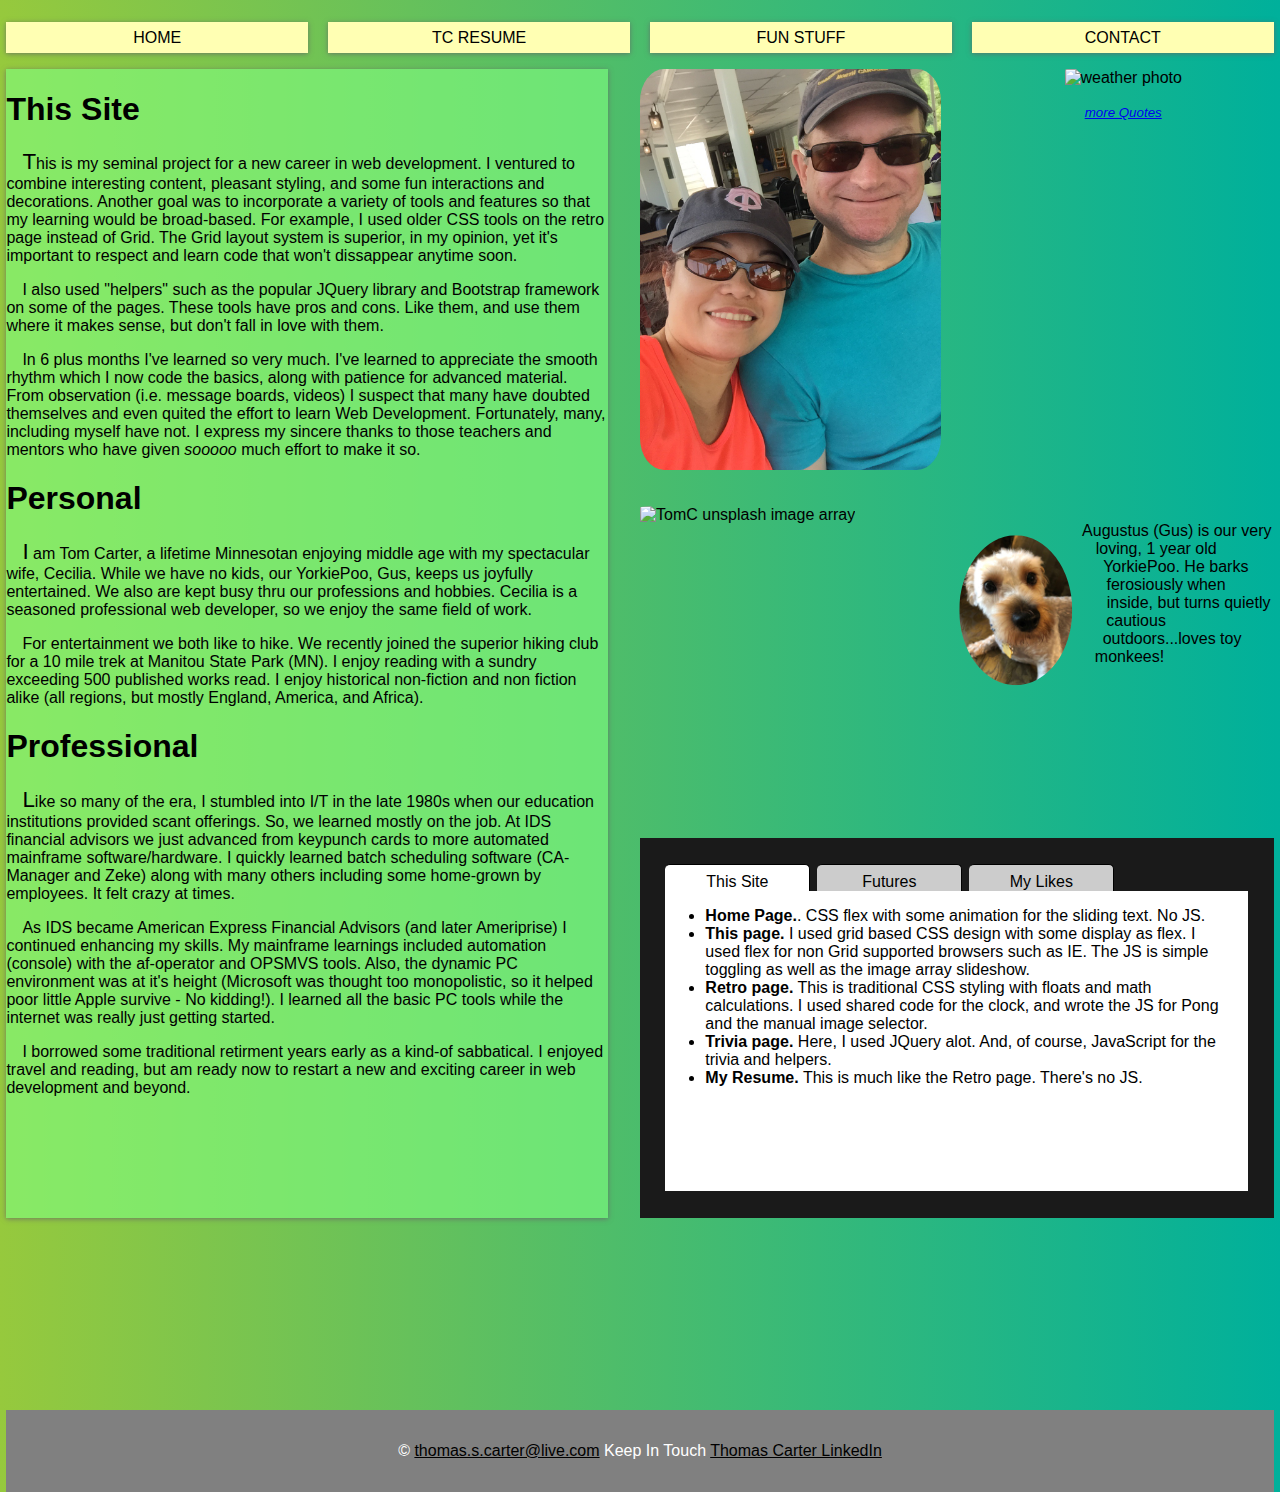
==== intro.html @ ef939acf "2nd upload" ====
<!DOCTYPE HTML>
<html lang="en">
<head>
<meta charset="utf-8">
<meta name="viewport" content="width=device-width, initial-scale=1">
<title>Thomas Carter Intro Page</title>
<link href="_css/stylesintro.css" rel="stylesheet" type="text/css">
<link href="https://fonts.googleapis.com/css?family=Cabin" rel="stylesheet">
<link rel="stylesheet" href="https://use.fontawesome.com/releases/v5.2.0/css/all.css" integrity="sha384-hWVjflwFxL6sNzntih27bfxkr27PmbbK/iSvJ+a4+0owXq79v+lsFkW54bOGbiDQ" crossorigin="anonymous">
</head>
<body>

  <div class="nav">
  <nav class="main-nav">
    <ul >
      <li><a href="index.html" title="TC Project">Home</a></li>
      <li><a href="resume.html" title="TC Intro">TC Resume</a></li>
        <div class="dropdown">
        <li><a href="#">Fun Stuff</a></li>
          <ul class="droplist">
            <div class="dropcont">
            <li> <a href="trivia.html" title="TC Trivia">Trivia Page</a></li>
            <li> <a href="retro.html" title="TC Retro">Retro Page</a></li>
            <li> <a href="#">Fun Stuff3</a></li>
            </div>
          </ul>
        </div>
      <li><a href="#">Contact</a></li>
    </ul>
    </nav>
  </div>

<div id="container">
    
    <div class="box1">
      <div class="site">
        <h1> This Site </h1>
        <p>This is my seminal project for a new career in web development. I ventured to combine interesting content, pleasant styling, and
        some fun interactions and decorations. Another goal was to incorporate a variety of tools and features so that my learning would be broad-based. For example, I used older CSS tools on the retro page instead of Grid. The Grid layout system is superior, in my opinion, yet it's important to
        respect and learn code that won't dissappear anytime soon.</p>

        <p>I also used "helpers" such as the popular JQuery library and Bootstrap framework on some of the pages. These tools have pros and cons. Like them, and use them where it makes sense, but don't fall in love with them.</p>

        <p>In 6 plus months I've learned so very much. I've learned to appreciate the smooth rhythm which I now code the basics, along with patience for advanced material. From observation (i.e. message boards, videos) I suspect that many have doubted themselves and even quited the effort to learn Web Development. Fortunately, many, including myself have not. I express my sincere thanks to those teachers and mentors who have given <em>sooooo</em> much effort to make it so.</p>
      </div>
      <div class="pers">
        <h1> Personal </h1>
        <p>I am Tom Carter, a lifetime Minnesotan enjoying middle age with my spectacular wife, Cecilia. While we have no kids, our YorkiePoo, Gus, keeps us joyfully entertained.  We also are kept busy thru our professions and hobbies. Cecilia is a seasoned professional web developer, so we enjoy the same field of work. </p>

        <p>For entertainment we both like to hike. We recently joined the superior hiking club for a 10 mile trek at Manitou State Park (MN). I enjoy reading with a sundry exceeding 500 published works read. I enjoy historical non-fiction and non fiction alike (all regions, but mostly England, America, and Africa).</p>
      </div>
      <div class="prof">
        <h1> Professional </h1>
        <p>Like so many of the era, I stumbled into I/T in the late 1980s when our education institutions provided scant offerings. So, we learned mostly on the job. At IDS financial advisors we just advanced from keypunch cards to more automated mainframe software/hardware. I quickly learned batch scheduling software (CA-Manager and Zeke) along with many others including some home-grown by employees. It felt crazy at times.</p>

        <p>As IDS became American Express Financial Advisors (and later Ameriprise) I continued enhancing my skills. My mainframe learnings included automation (console) with the af-operator and OPSMVS tools. Also, the dynamic PC environment was at it's height (Microsoft was thought too monopolistic, so it helped poor little Apple survive - No kidding!). I learned all the basic PC tools while the internet was really just getting started.</p>

        <p>I borrowed some traditional retirment years early as a kind-of sabbatical. I enjoyed travel and reading, but am ready now to restart a new and exciting career in web development and beyond. </p>
      </div>
    </div>

    <div class="randomImg">
      
      <img id="montague" name="imageArray" title="TCs Unsplash.com Image Array"
       alt="TomC unsplash image array"></img>
    </div> 
    <div class="box2">
      <img id="imgLV" src="https://source.unsplash.com/NdDnca5BcEk" alt="weather photo" title="Photo by Aaron Burden on Unsplash">
      <div id="weather-text">
        <small id="weather"></small>
      </div> 
      <div class="book-icon">
          <i class="fas fa-book-open fa-2x"></i>
          <script type="text/javascript" src="https://www.brainyquote.com/link/quotebr.js"></script>
        <small><i><a href="https://www.brainyquote.com/quote_of_the_day" target="_blank" rel="nofollow">more Quotes</a></i></small>
      </div>
      <!-- <div class="quote">
      </div> -->
    </div>


    <!-- tab selector area -->
   <div class="wrapper">
      <div id="wrap">
      <div class="tab1">
        <div class="button">This Site</div>
      </div>
      <div class="tab2">
        <div class="button">Futures</div>
      </div>
      <div class="tab3">
        <div class="button">My Likes</div>
      </div>
      </div>

      <div class="content content1">
        
          <ul>
            <li> <b>Home Page.</b>. CSS flex with some animation for the sliding text. No JS.</li>
            <li> <b>This page.</b> I used grid based CSS design with some display as 
                 flex. I used flex for non Grid supported browsers such as IE. The JS is
                 simple toggling as well as the image array slideshow.</li>
            <li> <b>Retro page.</b> This is traditional CSS styling with floats and math
                 calculations. I used shared code for the clock, and wrote the JS for 
                 Pong and the manual image selector. </li>
            <li> <b>Trivia page.</b> Here, I used JQuery alot. And, of course, JavaScript for
                 the trivia and helpers.</li>
            <li> <b>My Resume.</b> This is much like the Retro page. There's no JS.</li>
          </ul>
      </div>
      <div class="content content2">
        <p> To make the site more interesting, I have listed the following ideas: </p>
          <ol>
            <li> Add a data base for more trivia games. </li>
            <li> More advanced Javascript. </li>
            <li> More animations &amp; other fun stuff </li>
          </ol>
      </div>
      <div class="content content3">
        
          <ul>
            <li> <b>Hiking.</b>. Cecilia and I both enjoy the great outdoors of Minnesota.
                  We recently joined The Superior Hiking Club at Manitou State Park
                  (10 miles!). We augment this with county and urban trails. I try
                  for 70,000 steps a week on my fitbit.</li>
            <li> <b>Reading.</b> I recently surpassed the 500 books read mark. My favorites
                  are historical fiction, but I also enjoy non-fiction
                  from a variety of authors. I participate in 
                  <a href="https//goodreads.com" title="goodreads.com"></a></li>
            <li> <b>History.</b> While I greatly enjoy my vocation computer science, 
                  my avocation, history, is a great joy. My favorite historical authors
                  are Robert Massie, Candice Millard, David McCullough, and W.E.B
                  Dubois </li>
            <li> <b>Baseball.</b> I am I die-hard Twins fan who enjoyed game 7 of the
                  1987 world series at the Metrodome (Twins 4 Cardinals 2). Carew, Killebrew,
                  Blyleven, Kaat, Puckett, Mauer were just a few of the greats.</li>
          </ul>
      </div>
    </div>
          
    <div class="box0">
      
      <p> <img id="gus" src="images/Gus2.jpg" alt="Gus the dog" title="Gus the dog"> </img>
        Augustus (Gus) is our very loving, 1 year old YorkiePoo. He barks ferosiously when inside, but turns quietly
        cautious outdoors...loves toy monkees!</p>
    </div>

    <div class="box8"> 
      <img src="images/IMG_0141.jpg">
    </div>

</div>

<!-- Footer -->
<footer>
  <p>&copy; <a href="mailto:thomas.s.carter@live.com" title="TomCarter.com" target="_blank">thomas.s.carter@live.com</a> Keep In Touch <a href="https://www.linkedin.com/in/tom-carter-3ba06117/" target="_blank" title="Follow me on LinkedIn">Thomas Carter LinkedIn</a></p>
</footer>

<!-- wrapper ends -->

<!-- javascript file -->
<script src="https://code.jquery.com/jquery-3.3.1.js"
        integrity="sha256-2Kok7MbOyxpgUVvAk/HJ2jigOSYS2auK4Pfzbm7uH60="
        crossorigin="anonymous">
</script>
<script src="js/intro.js" defer></script>

<!-- weather api -->
<script type="text/javascript">
    var callbackFunction = function(data) {
    var temp = data.query.results.channel.item.condition.temp;
    var text = data.query.results.channel.item.condition.text;
     xy = document.getElementById('weather');
     xy.innerHTML = "Lakeville, MN Temperature: " + temp + "<br> and it is " + text;
  };</script>
<script type="text/javascript"
src="https://query.yahooapis.com/v1/public/yql?q=select item.condition from weather.forecast where woeid in (select woeid from geo.places(1) where text='lakeville, mn')&format=json&callback=callbackFunction">
    
</script>
</body>
</html>

<!-- <img src="https://source.unsplash.com/random/300x300/?nature,water" caption="random" alt="unsplash random img"
  
      title="unsplash random"> -->
---- _css/stylesintro.css ----
/*********** Global Settings ***********/
body, html {
    box-sizing: border-box;
    height: 100%;
    margin: 0;
    font-family: "Trebuchet MS", Helvetica, sans-serif;
    padding: .2em;
    background: #00b09b;  /* fallback for old browsers */
    background: -webkit-linear-gradient(to right, #96c93d, #00b09b);  /* Chrome 10-25, Safari 5.1-6 */
    background: linear-gradient(to right, #96c93d, #00b09b); /* W3C, IE 10+/ Edge, Firefox 16+, Chrome 26+, Opera 12+, Safari 7+ */
}

/************** For non CSS Grid compliant **************/
/* Navigation */
.nav-wrap,.main-nav ul{
  display: flex;
  justify-content: space-between;
  list-style: none;
}

#container {
  display: flex;
  flex-wrap: wrap;
  justify-content: space-between;
}

img {
  width: 240px;
  height: auto;
  border-radius: 4px;
}

#gus {
  width: 40%;
  border-radius: 50%;
  transform: rotate(90deg);
  margin: 2em 1em 1em -2em;
  float: left;
}

.box0 > p {
  max-width: 300px;
}

/************** CSS Grid Compatible (most browsers) **************/
@supports (display: grid) {
  .nav-wrap {
    display: grid;
    grid-gap: 10px;
  }

  .main-nav ul{
    display: grid;
    grid-gap: 20px;
    padding: 0;
    list-style: none;
    grid-template-columns: 1fr 1fr 1fr 1fr;
  }

    #container {
    display: grid;
    grid-gap: 2em;
    grid-template-columns: 2fr 1fr 1fr;
    grid-template-rows: minmax(300px, auto) 300px auto;
    grid-template-areas:
    "box1 box8 box2"
    "box1 randomImg box0"
    "box1 wrapper wrapper";
   }

  .box8 > img {
    width: 100%;
    height: auto;
    border-radius: 8%;
  }

  #imgLV {
    height: 50%;
    width: 100%;
    border-radius: 2px;
  }

  #gus {
  width: 50%;
  height: auto;
  border-radius: 50%;
  transform: rotate(90deg);
  shape-outside: ellipse(50% 50%);
  margin: 2em 1em 1em -2em;
  float: left;
}
}

/*************** Remaining Definitions ***************/
/* Dropdown Content (Hidden by Default) */
.dropcont {
    display: none;
    position: absolute;
    background-color: #f1f1f1;
    min-width: 160px;
    box-shadow: 0px 8px 16px 0px rgba(0,0,0,0.2);
    z-index: 1;
}
/* The container <div> - needed to position the dropdown content */
.dropdown {
    position: relative;
    display: inline-block;
}
/* Links inside the dropdown */
.dropcont a {
    color: black;
    padding: 12px 16px;
    text-decoration: none;
    display: block;
}

/* Show the dropdown menu on hover */
.dropdown:hover .dropcont {
  display: block;
}

.main-nav a {
  text-decoration: none;
  text-transform: uppercase;
  text-align: center;
  display: block;
  background: #ffffb3;
  color: black;
  padding: 0.4rem;
  font-size: 1.2 rem;
  box-shadow: 0 1px 5px rgba(104,104,104,0.8);
}

.main-nav a:hover {
  background: black;
  color: purple;
}

.box8 {
  grid-area: box8;
}

.box0 {
  grid-area: box0;
  display: flex;
  flex-direction: column;
}

#weather-text {
  margin: auto;
  font-weight: bold;
  text-align: center; 
}

.box1 {
  grid-area: box1;
  background-color: hsla(120, 100%, 75%, 0.6);
  box-shadow: 0 1px 5px rgba(104,104,104,0.8);
}

/* Style that first letter! */
.box1 > div > p:first-of-type:first-letter {
  font-size: 1.4em;
  
}

.box1 > div > p {
  text-indent: 1em;
}

 .randomImg {
  grid-area: randomImg;
}

#montague {
  max-height: 300px;
  border-radius: 8%;
}

.box2 {
  grid-area: box2;
  text-align: center;
}

.book-icon {
  padding-top: 1em;
}

/* nested grid */
.wrapper {
  grid-area: wrapper;
  display: flex;
  flex-direction: column;
  max-width: 600px;
  min-width: 300px;
  background: #1a1a1a;
  padding: 4%;
}

#wrap {
  display: flex;
  flex-direction: row;
}
 .tab1 > div, .tab2 > div, .tab3 > div {
  width: 100%;
  height: 100%;
  border-right: 1px solid black;
  border-top: 1px solid black;
  text-align: center;
  padding-top: 8px;
  border-radius: 5px 5px 0 0;
  border-bottom: none;
  background: #CCC;
}

.button.activated {
  background: white;
}

.tab1, .tab2 {
  width: 9em;
  margin-right: .5em;
}

.tab3 {
  width: 9em;
}

.tab1>div:hover, .tab2>div:hover, .tab3>div:hover {
  background-color: #03132d;
  color: white;
  cursor: pointer;
}

.content {
  background: white;
  min-height: 300px;
  padding-right: 1em;
}

.content1, .content3 {
  display: none;
}

.content2 {
  display: block;
}

/* end grid areas */
footer {
  background: gray;
  color: white;
  margin-top: 12rem;
  padding: 1rem;
  text-align: center;
}

footer a {
  color: black;
}

/* Media Queries */

@media(max-width: 992px) {
 
 @supports (display: grid) {
  #container {
    display: grid;
    grid-gap: 2em;
    grid-template-columns: repeat(3, 1fr);
    grid-template-rows: repeat(3, auto);
    grid-template-areas:
    "box8 box0 box2"
    "box1 box1 box1"
    "wrapper wrapper randomImg";
   }   
} 
}

@media(max-width: 600px) {

@supports (display: grid) {

  .main-nav ul {
    grid-template-columns: 1fr;
  }

  #container {
    display: grid;
    grid-template-columns: 1fr 1fr;
    grid-template-rows: auto repeat(2, 1fr) 300px;
    grid-template-areas:
    "box1 box1"
    "box8 box0"
    "wrapper wrapper"
    "randomImg box2";
  }
}  
  
}
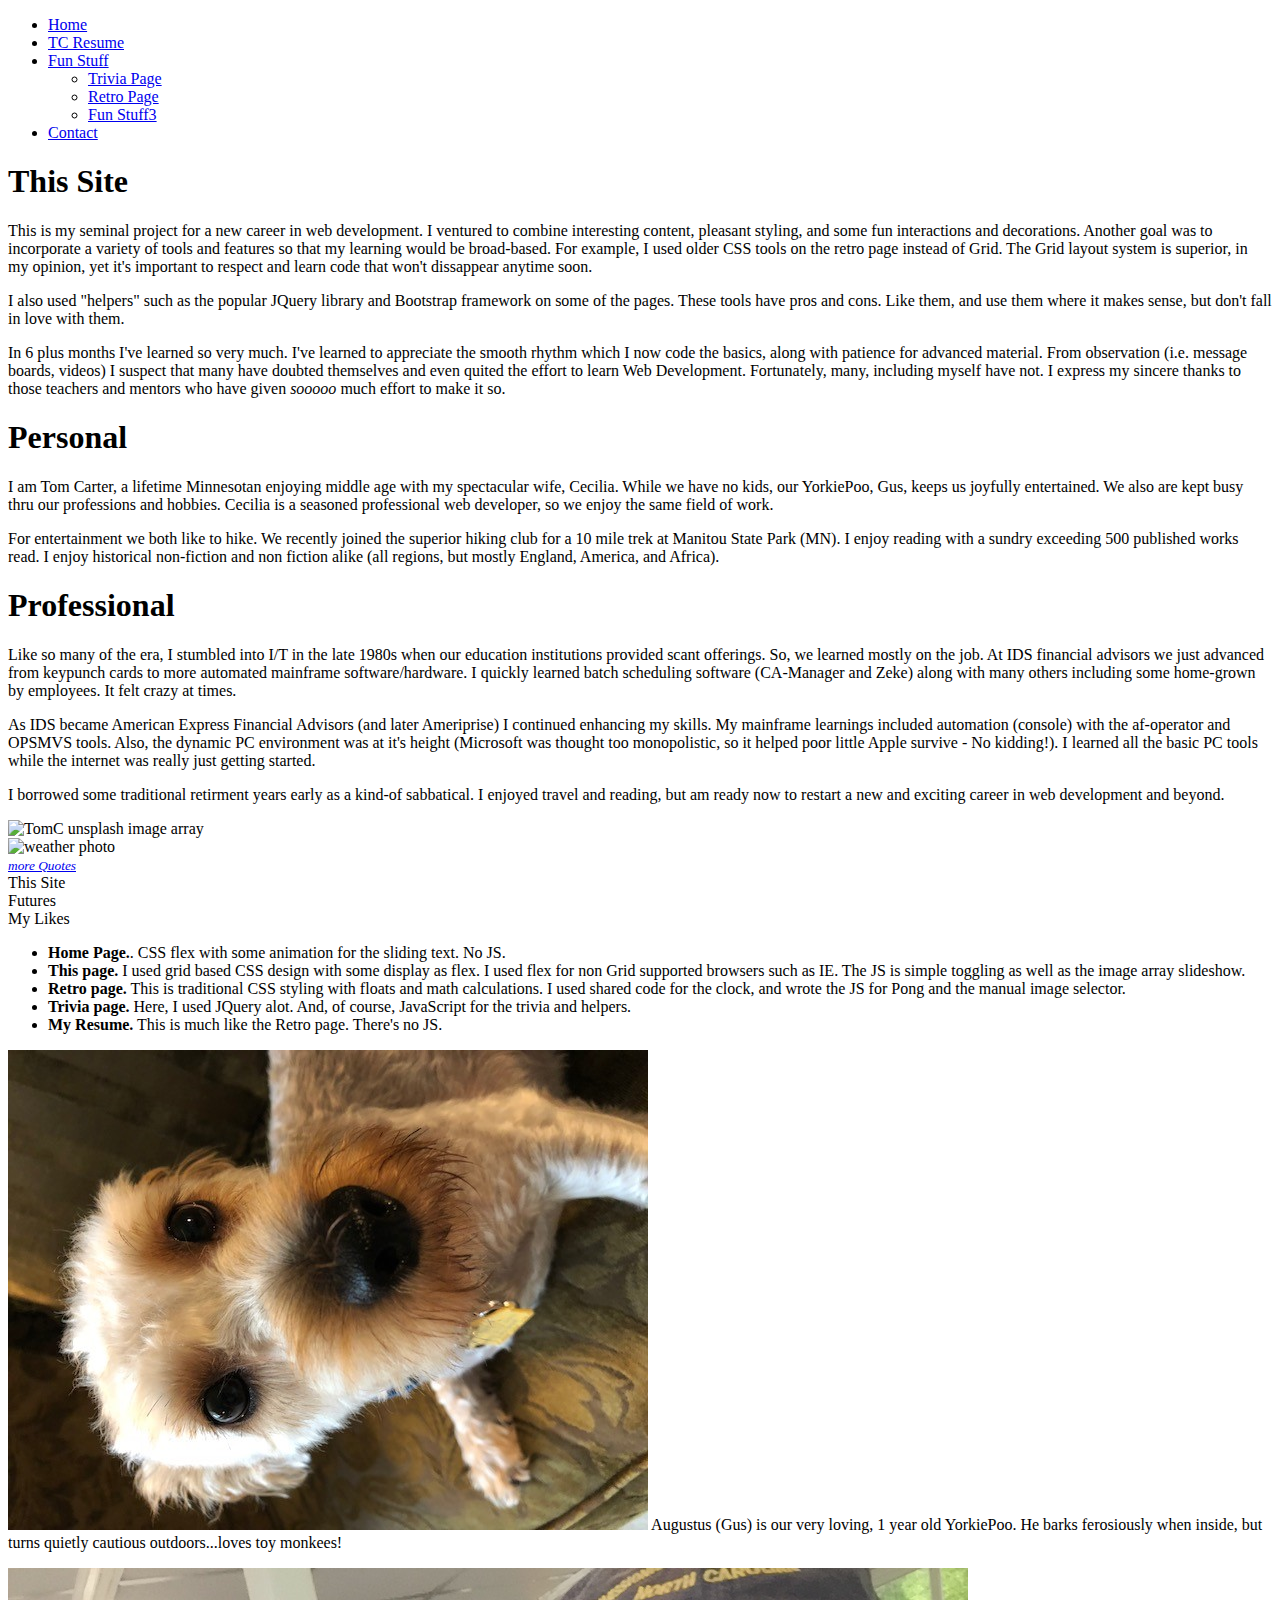
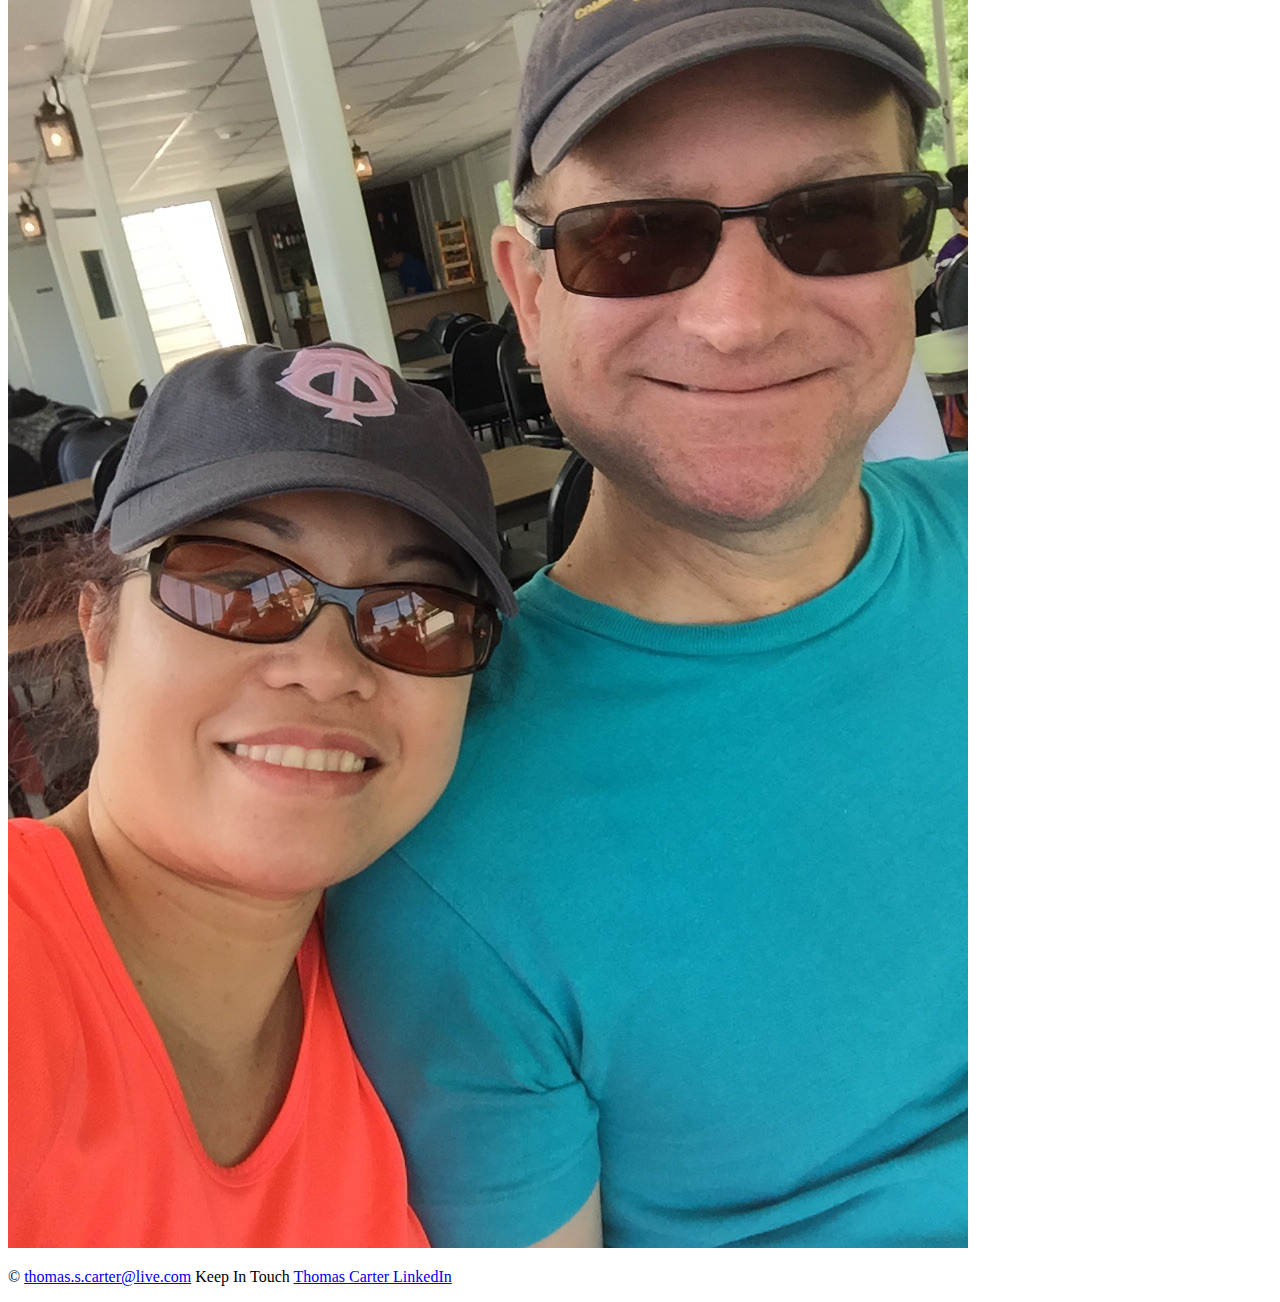
==== commit 439beebd: "3rd upload" ====
--- a/intro.html
+++ b/intro.html
@@ -4,7 +4,7 @@
 <meta charset="utf-8">
 <meta name="viewport" content="width=device-width, initial-scale=1">
 <title>Thomas Carter Intro Page</title>
-<link href="_css/stylesintro.css" rel="stylesheet" type="text/css">
+<link href="css/stylesintro.css" rel="stylesheet" type="text/css">
 <link href="https://fonts.googleapis.com/css?family=Cabin" rel="stylesheet">
 <link rel="stylesheet" href="https://use.fontawesome.com/releases/v5.2.0/css/all.css" integrity="sha384-hWVjflwFxL6sNzntih27bfxkr27PmbbK/iSvJ+a4+0owXq79v+lsFkW54bOGbiDQ" crossorigin="anonymous">
 </head>
